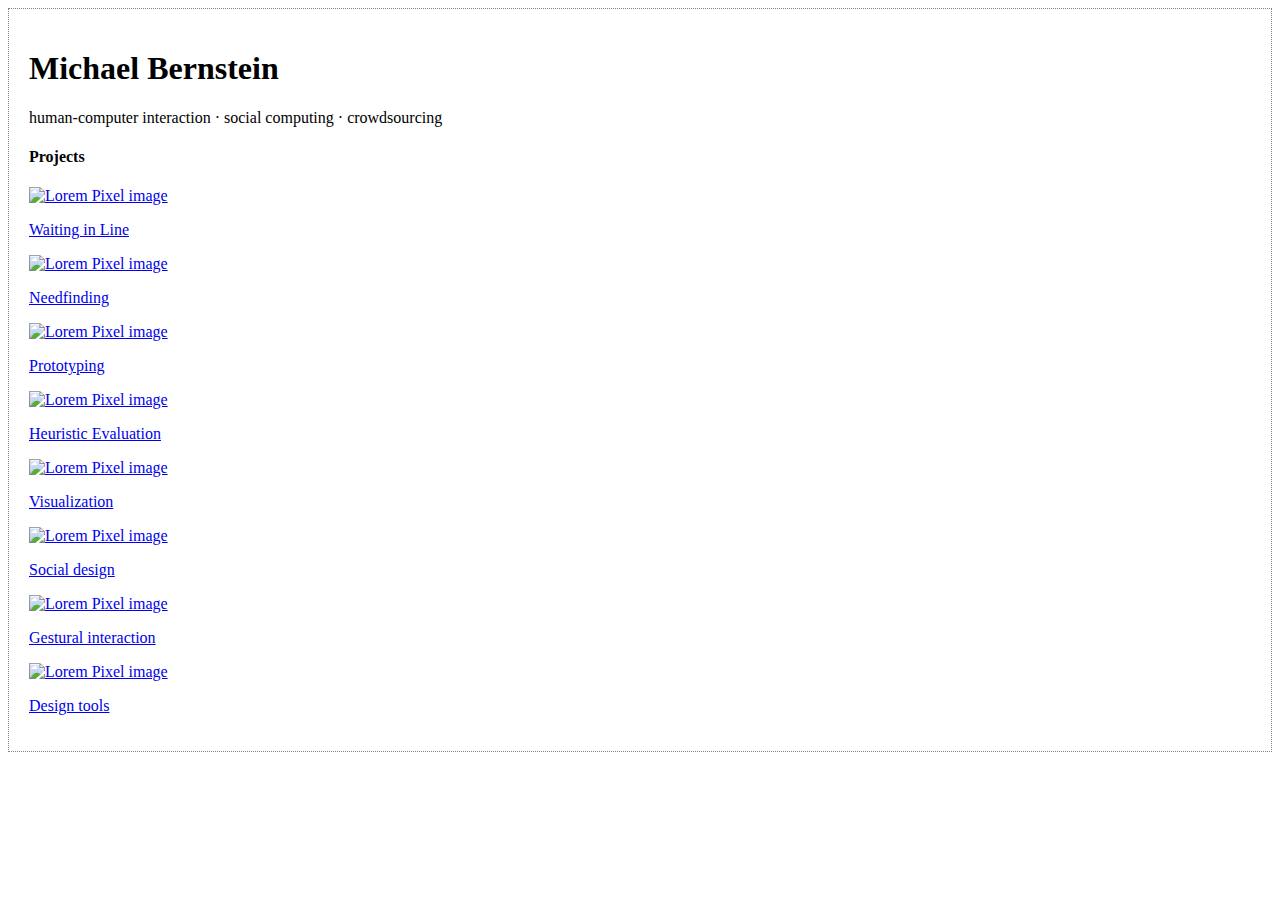
==== static/index.html @ 2f05890b "added Javascript" ====
<!doctype html>

<html>
<head>
	<title>HCI Project Portfolio</title>	
	<meta charset="utf-8">
	<meta name="viewport" content="width=device-width, initial-scale=1.0">
	<!-- Bootstrap -->
	<link href="css/bootstrap.min.css" rel="stylesheet">
	<link href="css/bootstrap-theme.min.css" rel="stylesheet">
	<link href="css/introHCI.css" rel="stylesheet">
	<!-- this is a comment in HTML -->

    <!-- HTML5 Shim and Respond.js IE8 support of HTML5 elements and media queries -->
    <!-- WARNING: Respond.js doesn't work if you view the page via file:// -->
    <!--[if lt IE 9]>
      <script src="https://oss.maxcdn.com/libs/html5shiv/3.7.0/html5shiv.js"></script>
      <script src="https://oss.maxcdn.com/libs/respond.js/1.3.0/respond.min.js"></script>
    <![endif]-->        
</head>

<body>
	<div class="container">
		<!-- h1 through h6 are headers. The higher the number, the smaller the header -->
		<!-- p means paragraph -->
		<div class="jumbotron">
			<h1>Michael Bernstein</h1>
			<p>human-computer interaction &middot; social computing &middot; crowdsourcing</p>
		</div>


		<h4>Projects</h4>
		<!-- divs are invisible structuring elements that stack vertically by default. Use them to organize your code -->
		<!-- img tags are images. Lorem Pixel will deliver random images; handy! -->
		<!-- a are anchors, also known as hyperlinks. Use the href attribute to tell the browser where to go when the user clicks -->
		<div class="project" id="project1">
			<a href="project.html" class="thumbnail">
				<img src="images/lorempixel.people.1.jpeg" alt="Lorem Pixel image" class="img">
				<p>Waiting in Line</p>
			</a>
		</div>
		<div class="project" id="project2">
			<a href="project.html" class="thumbnail">
				<img src="images/lorempixel.city.1.jpeg" alt="Lorem Pixel image" class="img">
				<p>Needfinding</p>
			</a>
		</div>
		<div class="project" id="project3">
			<a href="project.html" class="thumbnail">
				<img src="images/lorempixel.technics.1.jpeg" alt="Lorem Pixel image" class="img">
				<p>Prototyping</p>
			</a>
		</div>
		<div class="project" id="project4">
			<a href="project.html" class="thumbnail">
				<img src="images/lorempixel.abstract.1.jpeg" alt="Lorem Pixel image" class="img">
				<p>Heuristic Evaluation</p>
			</a>
		</div>
		<div class="project" id="project5">
			<a href="project.html" class="thumbnail">
				<img src="images/lorempixel.abstract.8.jpeg" alt="Lorem Pixel image" class="img">
				<p>Visualization</p>
			</a>
		</div>
		<div class="project" id="project6">
			<a href="project.html" class="thumbnail">
				<img src="images/lorempixel.people.2.jpeg" alt="Lorem Pixel image" class="img">
				<p>Social design</p>
			</a>
		</div>
		<div class="project" id="project7">
			<a href="project.html" class="thumbnail">
				<img src="images/lorempixel.technics.2.jpeg" alt="Lorem Pixel image" class="img">
				<p>Gestural interaction</p>
			</a>
		</div>
		<div class="project" id="project8">
			<a href="project.html" class="thumbnail">
				<img src="images/lorempixel.city.2.jpeg" alt="Lorem Pixel image" class="img">
				<p>Design tools</p>
			</a>
		</div>
	</div>

	<!-- jQuery (necessary for Bootstrap's JavaScript plugins) -->
	<script src="https://code.jquery.com/jquery.js"></script>
	<!-- Include all compiled plugins (blelow), or include individual files as needed -->
	<script src="js/bootstrap.min.js"></script>
</body>
</html>
---- static/css/introHCI.css ----
/* applies to anything of class "example-class-selector" */
.example-class-selector {
	margin-top: 2em;
}

/* applies to any <p> descendants of an element of class "example-class-selector" */
.example-class-selector p {
	/* Colors are in hexadecimal: http://www.colorpicker.com/ */	
	color: #CC00AA;
}

/* this style exists to make it obvious that you've successfully linked
   the CSS to the page. feel free to remove it once the link is working. */
body {
     border: 1px dotted gray;
     padding: 20px;
}

/* p {
     font-variant: small-caps;
}

.project {
     margin-left: 20px;
     background-color: #deebf7;
     padding: 20px;
     width: 525px;
}

.project p {
     font-variant: small-caps;
}

#project1 {
     font-variant: small-caps;
} */

.jumbotron {
	position: relative;
	background: none;
}

.jumbotron:after {
     content:"";
     background: url("http://lorempixel.com/1140/283");
     opacity: 0.2;
     top: 0;
     left: 0;
     bottom: 0;
     right: 0;
     position: absolute;
     z-index: -1;	
}
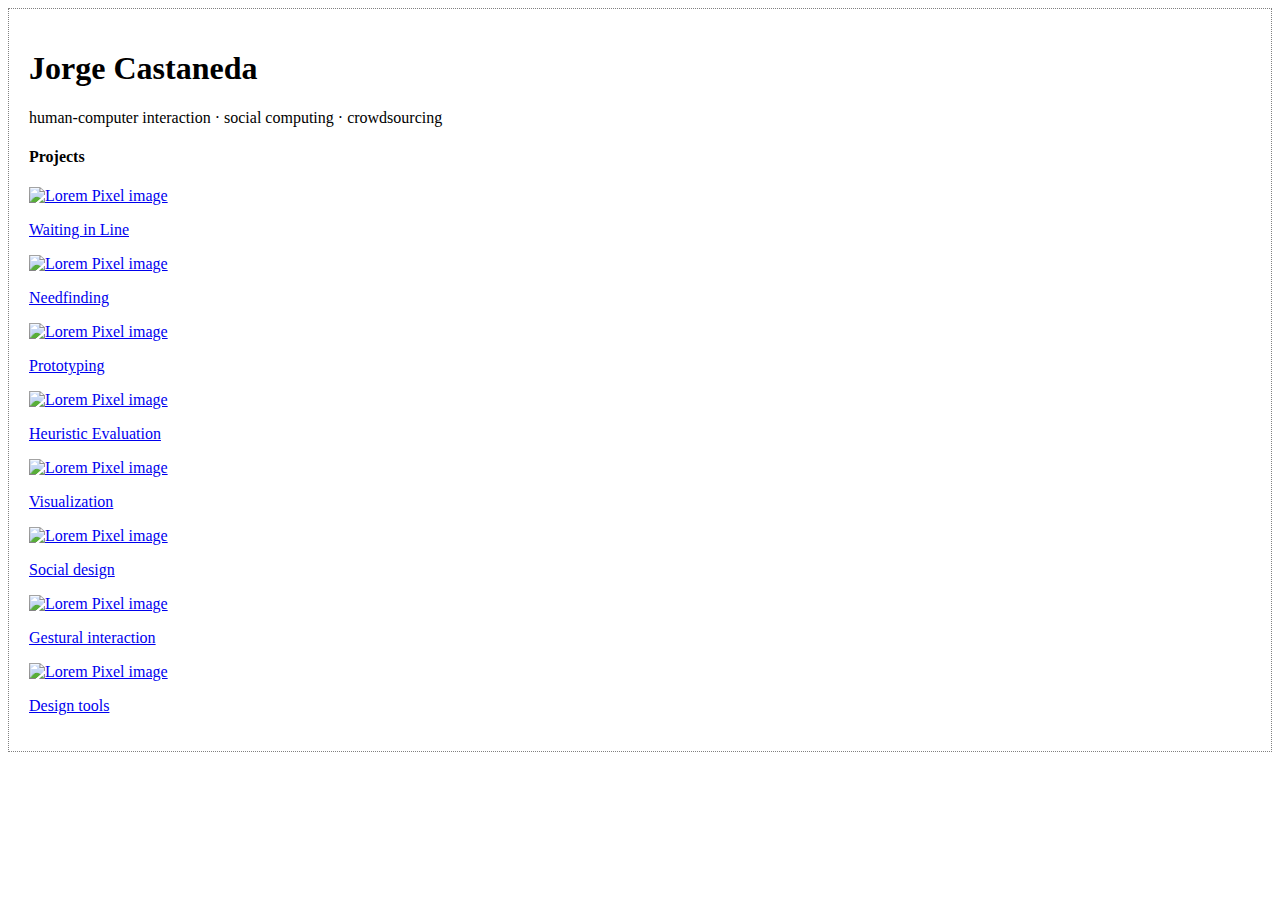
==== commit d822cf46: "changed name" ====
--- a/static/index.html
+++ b/static/index.html
@@ -24,7 +24,7 @@
 		<!-- h1 through h6 are headers. The higher the number, the smaller the header -->
 		<!-- p means paragraph -->
 		<div class="jumbotron">
-			<h1>Michael Bernstein</h1>
+			<h1>Jorge Castaneda</h1>
 			<p>human-computer interaction &middot; social computing &middot; crowdsourcing</p>
 		</div>
 
